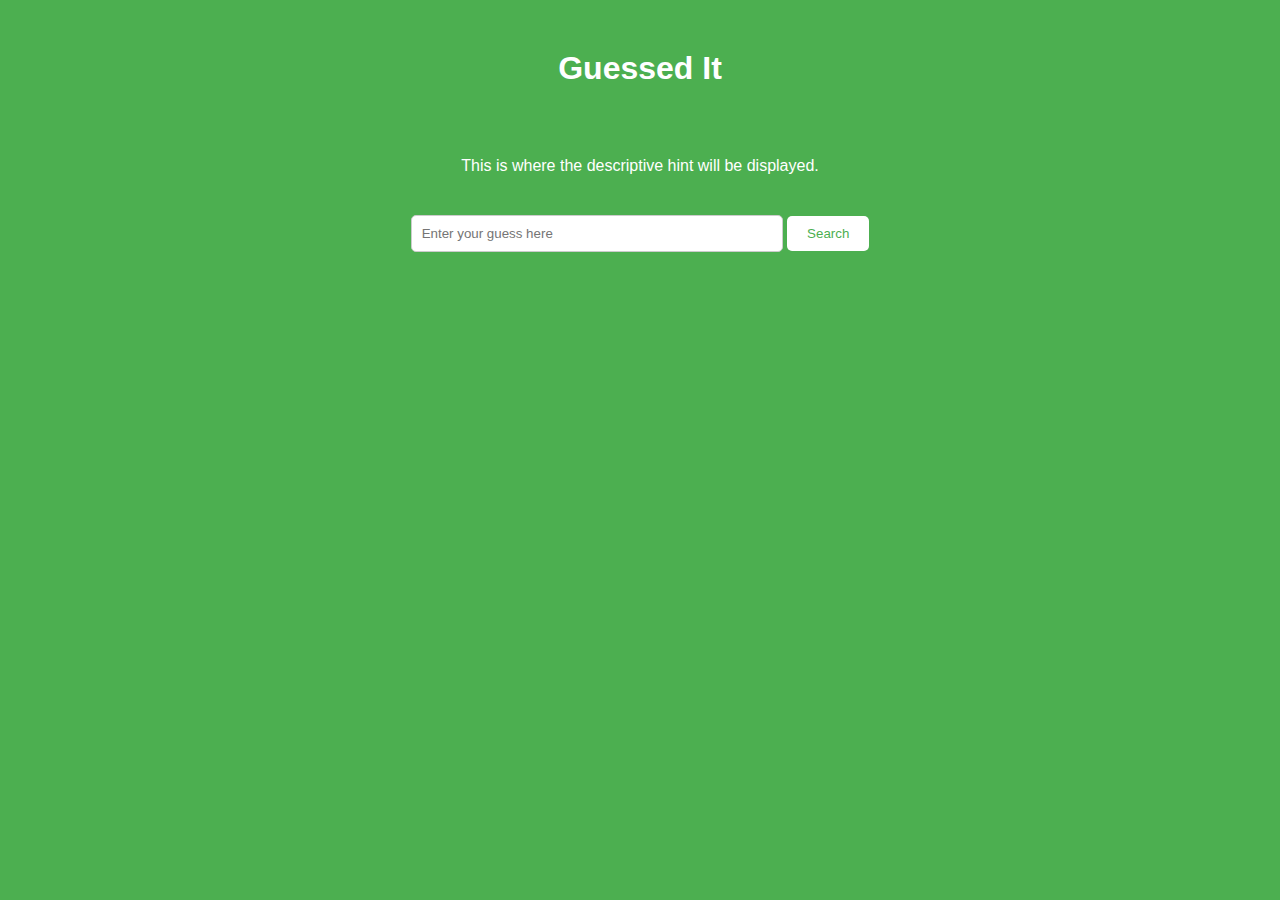
==== templates/index.html @ 677ed72f "First version for prod" ====
<!DOCTYPE html>
<html lang="en">
<head>
    <meta charset="UTF-8">
    <meta name="viewport" content="width=device-width, initial-scale=1.0">
    <link rel="stylesheet" href="../static/style.css">
    <script src="https://ajax.googleapis.com/ajax/libs/jquery/3.6.4/jquery.min.js"></script>

    <title>Guessed It</title>
</head>
<body>
    <h1>Guessed It</h1>

    <div class="text-box">
        This is where the descriptive hint will be displayed.
    </div>

    <div id="input-container">
        <input type="text" id="input-field" placeholder="Enter your guess here">
        <button id="search-button">Search</button>
    </div>

    <script src="../static/script.js"></script>
</body>
</html>
---- static/style.css ----
body {
    font-family: Arial, sans-serif;
    text-align: center;
    margin: 0;
    padding: 0;
    background-color: #4CAF50;
    color: white;
}

h1 {
    margin-top: 50px;
}

.text-box {
    margin: 0 auto;
    margin-top: 50px;
    padding: 20px;
    width: 80%;
    max-width: 415px;
}

#input-field {
    margin-top: 20px;
    padding: 10px;
    border: 1px solid #ccc;
    border-radius: 5px;
    width: 70%;
    max-width: 350px;
}

#search-button {
    padding: 10px 20px;
    color: #4CAF50;
    border: none;
    border-radius: 5px;
    cursor: pointer;
    background-color: white;
}

#play-again {
    padding: 10px 20px;
    color: #4CAF50;
    border: none;
    border-radius: 5px;
    cursor: pointer;
    background-color: white;
}

.shake {
    animation: shake 0.5s;
    animation-iteration-count: 3;
}

.incorrect {
    color: red;
}

@keyframes shake {
    0% { transform: translateX(0); }
    25% { transform: translateX(-10px); }
    50% { transform: translateX(10px); }
    75% { transform: translateX(-10px); }
    100% { transform: translateX(0); }
}
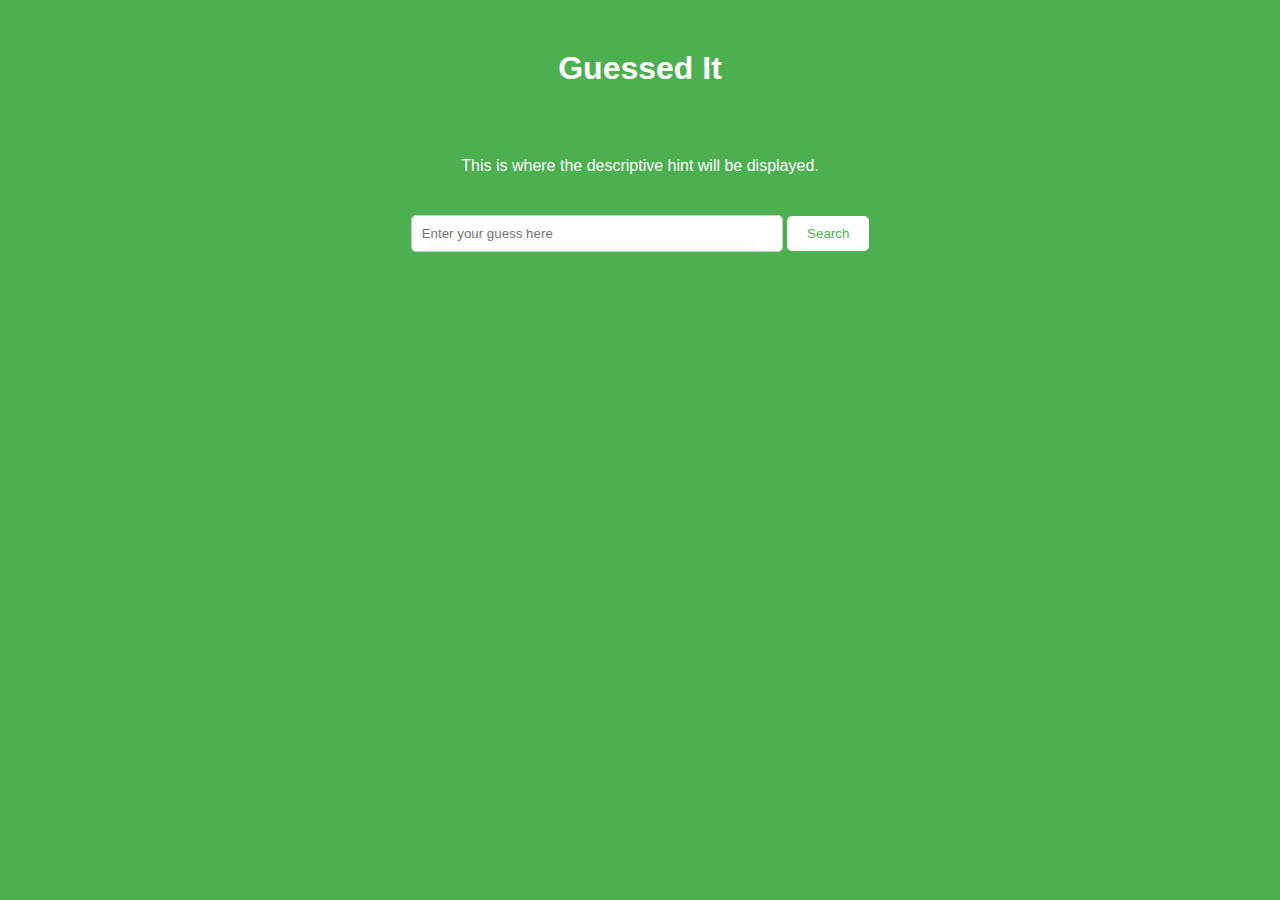
==== commit e42621ea: "Added zooming fix" ====
--- a/templates/index.html
+++ b/templates/index.html
@@ -2,7 +2,7 @@
 <html lang="en">
 <head>
     <meta charset="UTF-8">
-    <meta name="viewport" content="width=device-width, initial-scale=1.0">
+    <meta name="viewport" content="width=device-width, initial-scale=1 maximum-scale=1, user-scalable=no">
     <link rel="stylesheet" href="../static/style.css">
     <script src="https://ajax.googleapis.com/ajax/libs/jquery/3.6.4/jquery.min.js"></script>
 
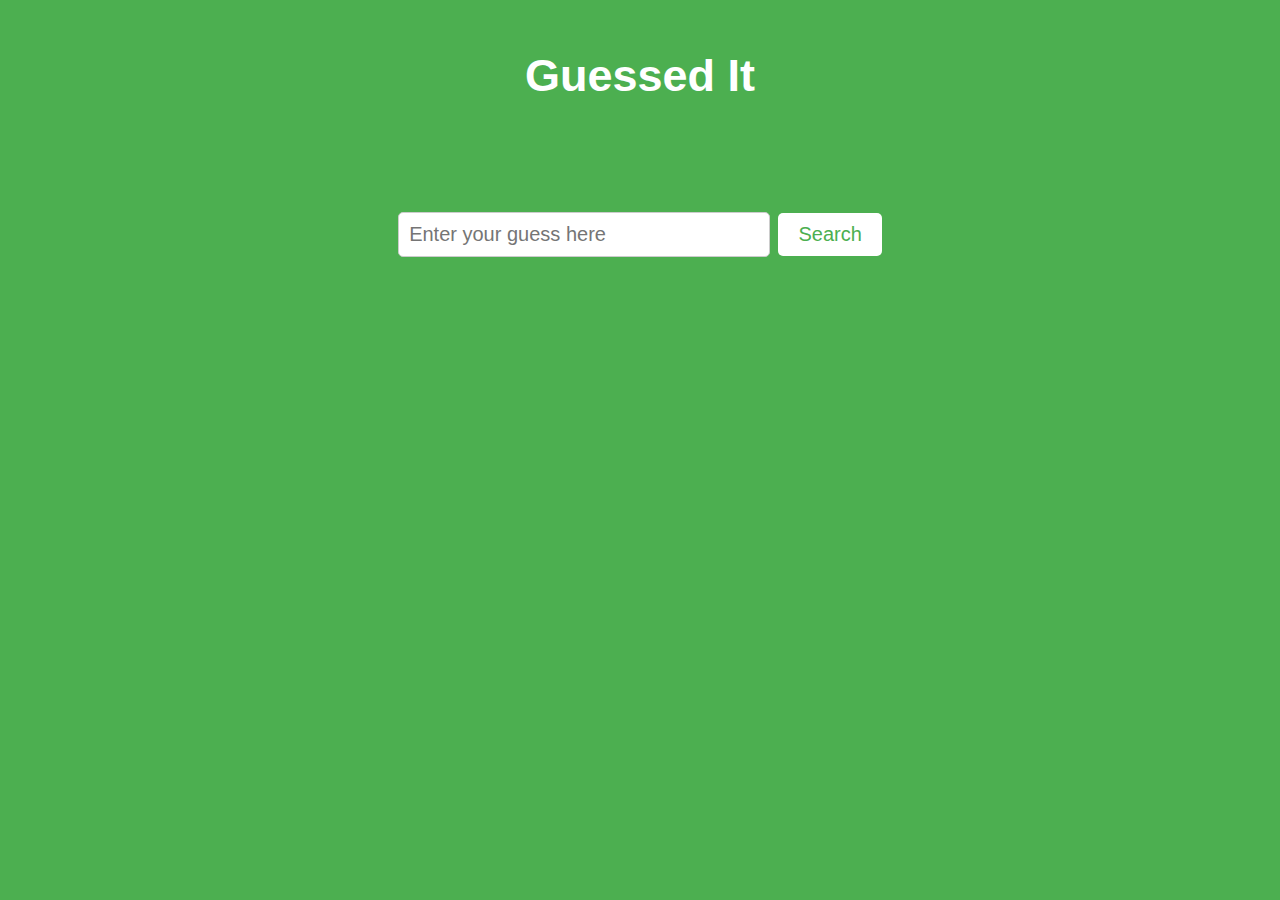
==== commit ea0c2ea6: "Added date tag to questions" ====
--- a/templates/index.html
+++ b/templates/index.html
@@ -12,7 +12,6 @@
     <h1>Guessed It</h1>
 
     <div class="text-box">
-        This is where the descriptive hint will be displayed.
     </div>
 
     <div id="input-container">
--- a/static/style.css
+++ b/static/style.css
@@ -5,9 +5,11 @@
     padding: 0;
     background-color: #4CAF50;
     color: white;
+    font-size: 30px;
 }
 
 h1 {
+    font-size: 45px;
     margin-top: 50px;
 }
 
@@ -17,6 +19,7 @@
     padding: 20px;
     width: 80%;
     max-width: 415px;
+    height: 50%;
 }
 
 #input-field {
@@ -26,6 +29,7 @@
     border-radius: 5px;
     width: 70%;
     max-width: 350px;
+    font-size: 20px;
 }
 
 #search-button {
@@ -35,6 +39,7 @@
     border-radius: 5px;
     cursor: pointer;
     background-color: white;
+    font-size: 20px;
 }
 
 #play-again {
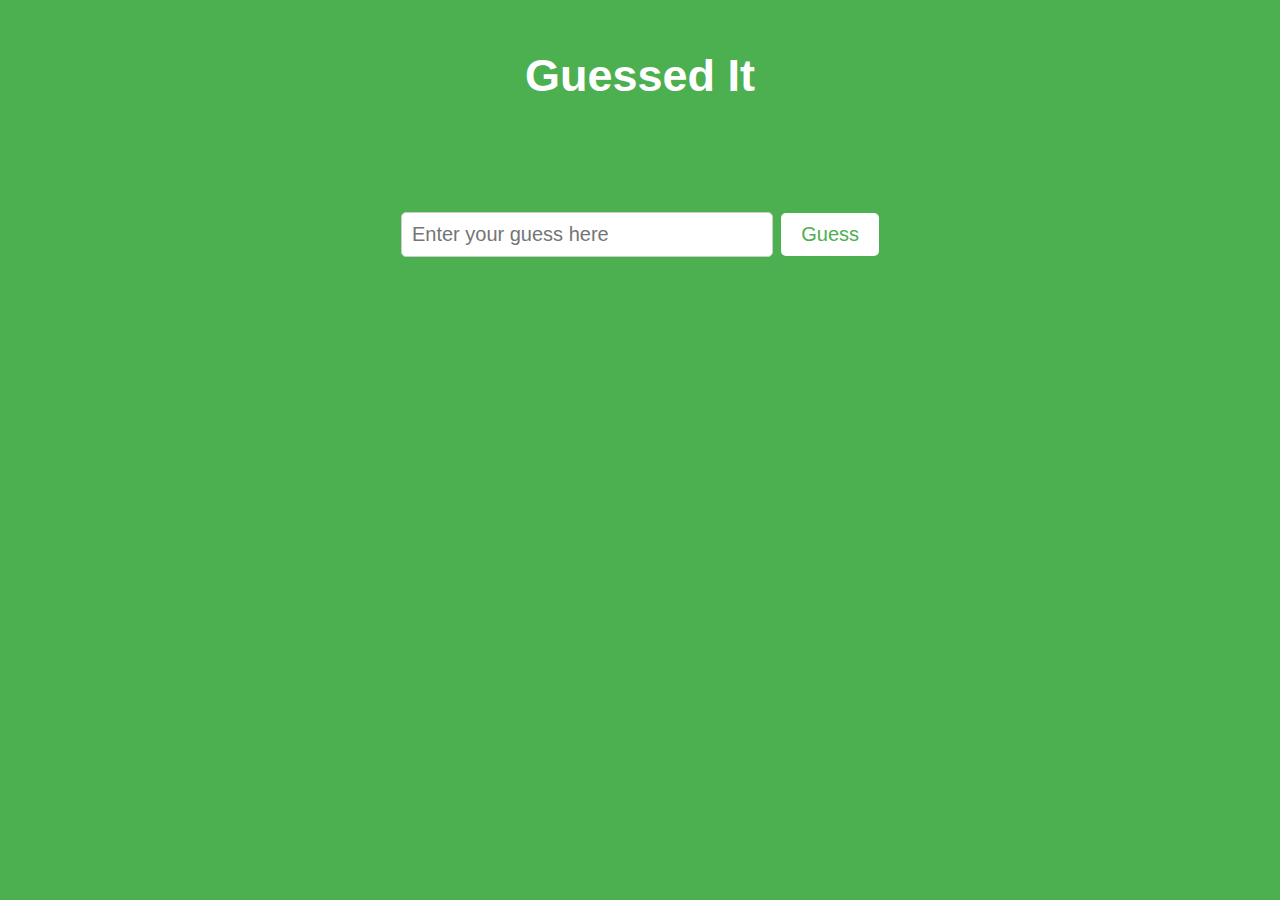
==== commit 93bfe658: "Update index.html" ====
--- a/templates/index.html
+++ b/templates/index.html
@@ -16,7 +16,7 @@
 
     <div id="input-container">
         <input type="text" id="input-field" placeholder="Enter your guess here">
-        <button id="search-button">Search</button>
+        <button id="search-button">Guess</button>
     </div>
 
     <script src="../static/script.js"></script>
--- a/static/style.css
+++ b/static/style.css
@@ -40,6 +40,7 @@
     cursor: pointer;
     background-color: white;
     font-size: 20px;
+    margin-top: 15px;
 }
 
 #play-again {
